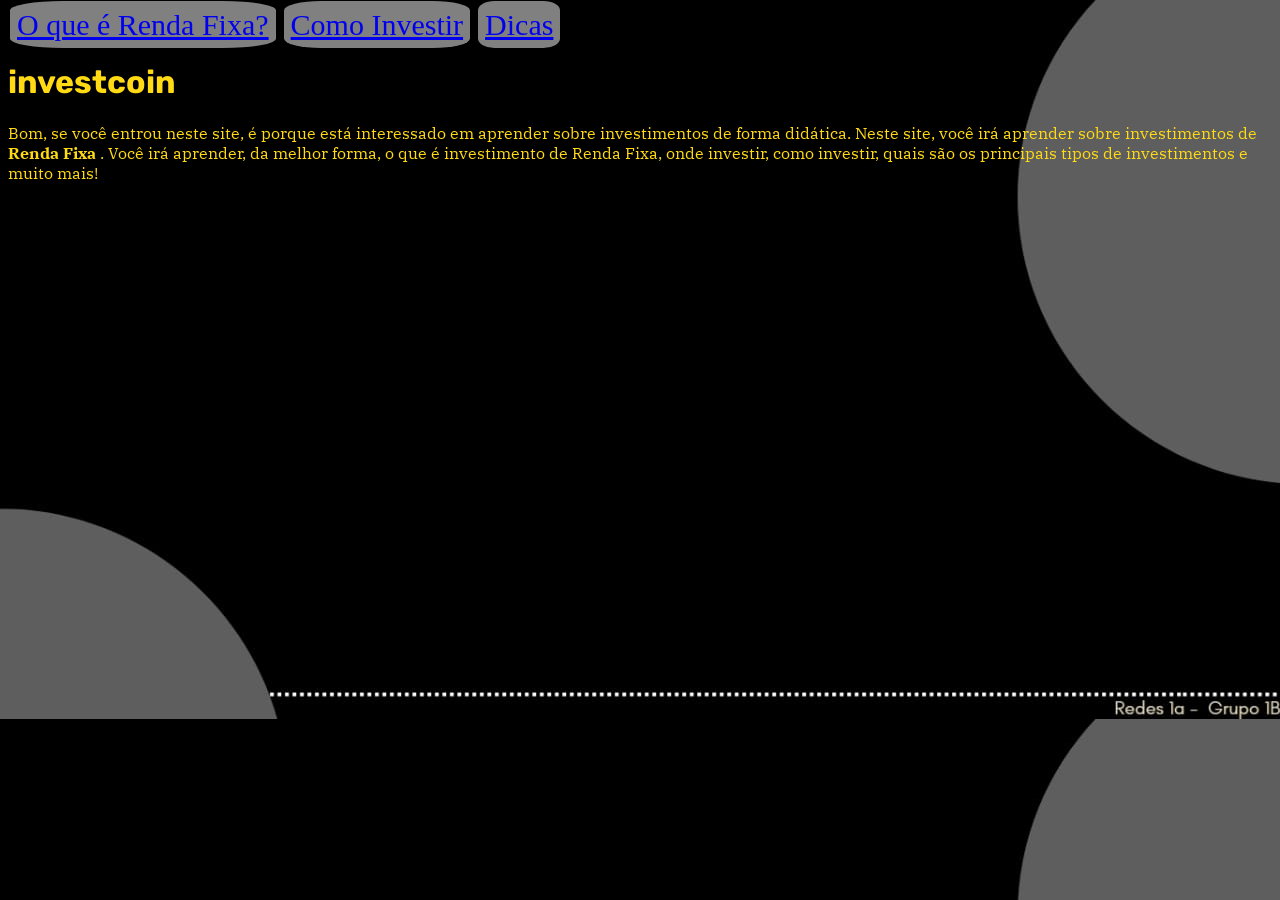
==== index.html @ ecc2b0ac "Rename lpw.html to index.html renomeei a pagina principal para index.html" ====
<!DOCTYPE html>
<html lang="en">
<head>
    <meta charset="UTF-8">
    <meta name="viewport" content="width=device-width, initial-scale=1.0">
    <title>investcoin</title>
    <link rel="stylesheet" type="text/css" href="estilo.css"/>
    <link rel="preconnect" href="https://fonts.googleapis.com">
    <link rel="preconnect" href="https://fonts.gstatic.com" crossorigin>
    <link href="https://fonts.googleapis.com/css2?family=Rubik:ital,wght@0,300..900;1,300..900&display=swap" rel="stylesheet">
    <link rel="preconnect" href="https://fonts.googleapis.com">
    <link rel="preconnect" href="https://fonts.gstatic.com" crossorigin>
    <link href="https://fonts.googleapis.com/css2?family=Figtree:ital,wght@0,300..900;1,300..900&family=IBM+Plex+Serif:ital,wght@0,100;0,200;0,300;0,400;0,500;0,600;0,700;1,100;1,200;1,300;1,400;1,500;1,600;1,700&family=Roboto+Mono:ital,wght@0,100..700;1,100..700&family=Rubik:ital,wght@0,300..900;1,300..900&display=swap" rel="stylesheet">
</head>
<body>
    <header><a href="o-que-e.html" class="botao">O que é Renda Fixa?</a>  <a href="como-investir.html" class="botao"> Como Investir</a> <a href="dicas.html" class="botao"> Dicas</a></header>
    <h1>investcoin</h1>
    <p>Bom, se você entrou neste site, é porque está interessado em aprender sobre investimentos de forma didática. 
    Neste site, você irá aprender sobre investimentos de <b> Renda Fixa </b> . Você irá aprender, da melhor forma, o que é
    investimento de Renda Fixa, onde investir, como investir, quais são os principais tipos de investimentos e muito mais!
    </p>
</body>
</html>
---- estilo.css ----
h1 {
    font-family: Rubik;
    color: #FFDA15;
}

h3 {
    font-family: Rubik;
    color: #FFDA15;
}

h2 {
    font-family: Rubik;
    color: #FFDA15;
}

p {

    font-family: IBM Plex Serif;
    color: #FFDA15;
    

}

body {

    display: block;
    background-size: 100%;
    background-image: url(imagemdefundo.jpg);
}

header {
    color: white;

}

a {
    background-color: antiquewhite;
    border-radius: 20%;
    text-align: center;
    margin-right: 15px;

}

.botao {
    font-size: 30px;
    background-color: grey;
    margin: 2px;
    padding: 7px;

}
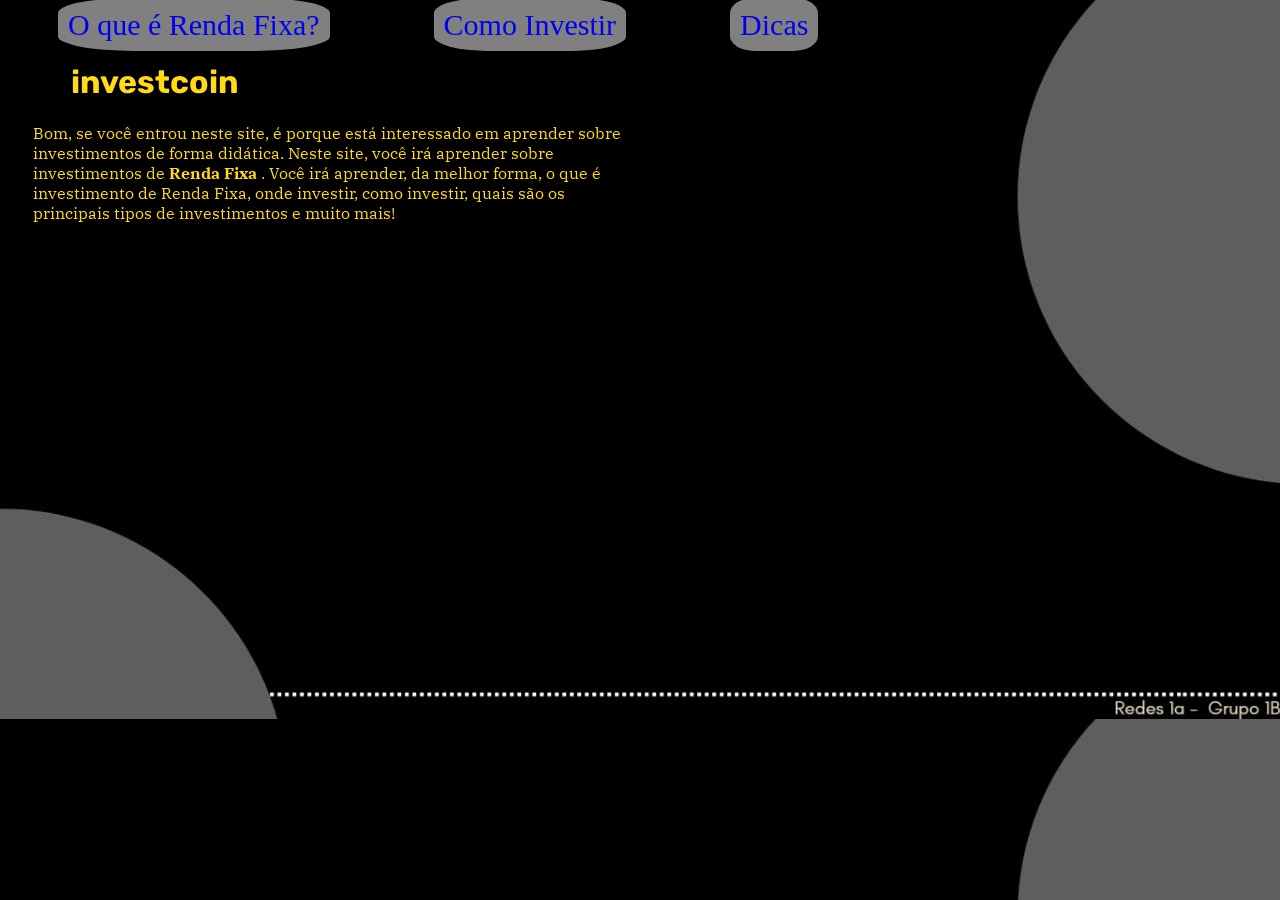
==== commit c5bdc0ca: "Update index.html coloquei ícone na página" ====
--- a/index.html
+++ b/index.html
@@ -5,6 +5,7 @@
     <meta name="viewport" content="width=device-width, initial-scale=1.0">
     <title>investcoin</title>
     <link rel="stylesheet" type="text/css" href="estilo.css"/>
+    <link rel="shortcut icon" type="imagex/png" href="Moeda-removebg-preview.png">
     <link rel="preconnect" href="https://fonts.googleapis.com">
     <link rel="preconnect" href="https://fonts.gstatic.com" crossorigin>
     <link href="https://fonts.googleapis.com/css2?family=Rubik:ital,wght@0,300..900;1,300..900&display=swap" rel="stylesheet">
--- a/estilo.css
+++ b/estilo.css
@@ -1,6 +1,7 @@
 h1 {
     font-family: Rubik;
     color: #FFDA15;
+    margin-left: 5%;
 }
 
 h3 {
@@ -17,7 +18,9 @@
 
     font-family: IBM Plex Serif;
     color: #FFDA15;
-    
+    margin-left: 2%;
+    margin-right: 50%;
+
 
 }
 
@@ -34,17 +37,33 @@
 }
 
 a {
-    background-color: antiquewhite;
-    border-radius: 20%;
+
+    border-radius: 28%;
     text-align: center;
     margin-right: 15px;
+    text-decoration: none;
 
+    
+
+}
+a:hover {
+    color: white;
+}
+
+a:active {
+    color: #FFDA15;
 }
 
 .botao {
     font-size: 30px;
     background-color: grey;
-    margin: 2px;
-    padding: 7px;
+    margin: 50px;
+    padding: 10px;
+
 
 }
+
+img {
+    width: 200px;
+}
+
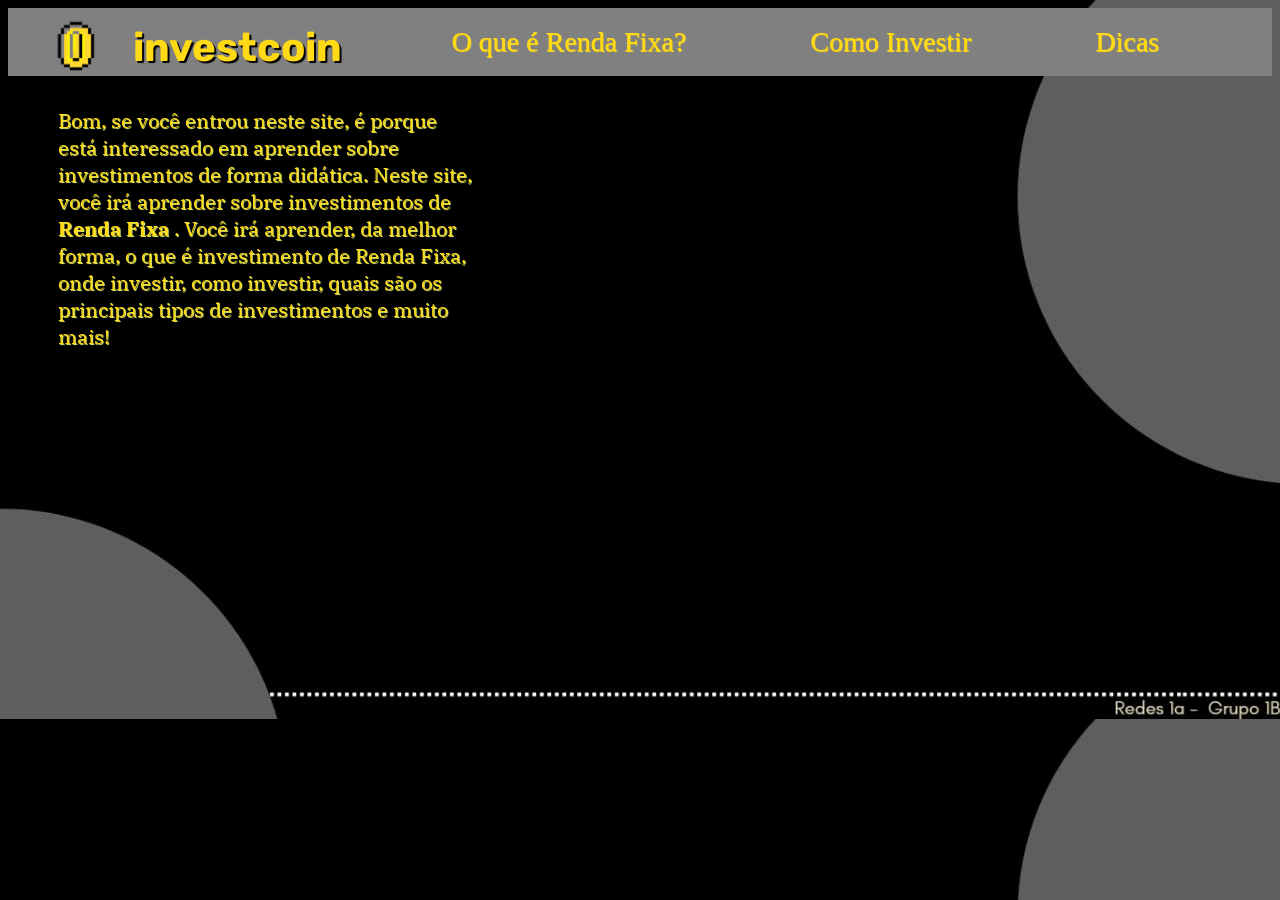
==== commit b93c62cf: "Update index.html Adicionei ícone, arrumei a div header" ====
--- a/index.html
+++ b/index.html
@@ -14,8 +14,11 @@
     <link href="https://fonts.googleapis.com/css2?family=Figtree:ital,wght@0,300..900;1,300..900&family=IBM+Plex+Serif:ital,wght@0,100;0,200;0,300;0,400;0,500;0,600;0,700;1,100;1,200;1,300;1,400;1,500;1,600;1,700&family=Roboto+Mono:ital,wght@0,100..700;1,100..700&family=Rubik:ital,wght@0,300..900;1,300..900&display=swap" rel="stylesheet">
 </head>
 <body>
-    <header><a href="o-que-e.html" class="botao">O que é Renda Fixa?</a>  <a href="como-investir.html" class="botao"> Como Investir</a> <a href="dicas.html" class="botao"> Dicas</a></header>
+    <header>
+    <img src="Moeda-removebg-preview.png" alt="">
     <h1>investcoin</h1>
+    <a href="o-que-e.html">O que é Renda Fixa?</a>  <a href="como-investir.html"> Como Investir</a> <a href="dicas.html"> Dicas</a>
+    </header>
     <p>Bom, se você entrou neste site, é porque está interessado em aprender sobre investimentos de forma didática. 
     Neste site, você irá aprender sobre investimentos de <b> Renda Fixa </b> . Você irá aprender, da melhor forma, o que é
     investimento de Renda Fixa, onde investir, como investir, quais são os principais tipos de investimentos e muito mais!
--- a/estilo.css
+++ b/estilo.css
@@ -1,69 +1,61 @@
 h1 {
+    float: inline-start;
     font-family: Rubik;
     color: #FFDA15;
     margin-left: 5%;
+    margin-top: 4px;
+    text-shadow: 0.5mm 0.4mm 0.2mm rgb(0, 0, 0);
+    position:relative;
+    right: 14px;
+    bottom: 6px;
+    font-size: 40px;
 }
-
 h3 {
     font-family: Rubik;
     color: #FFDA15;
 }
-
 h2 {
     font-family: Rubik;
     color: #FFDA15;
 }
-
 p {
-
+    font-size: 20px;
+    text-shadow: 0.2mm 0.2mm 0.2mm rgb(217, 235, 114);
     font-family: IBM Plex Serif;
     color: #FFDA15;
-    margin-left: 2%;
-    margin-right: 50%;
-
-
+    margin-left: 50px;
+    margin-right: 800px;
+    margin-top: 31px;
 }
-
 body {
-
     display: block;
     background-size: 100%;
     background-image: url(imagemdefundo.jpg);
 }
-
+a{
+    color: #FFDA15;
+    text-decoration: none;
+    font-size: 28px;
+    margin: 50px;
+    padding: 10px;
+    text-shadow: 0.2mm 0.2mm 0.2mm #FFDA15;
+}
 header {
-    color: white;
-
-}
-
-a {
-
-    border-radius: 28%;
+    background-color: grey;
+    padding: 18px;
     text-align: center;
-    margin-right: 15px;
-    text-decoration: none;
-
-    
-
 }
 a:hover {
     color: white;
 }
-
 a:active {
     color: #FFDA15;
 }
-
-.botao {
-    font-size: 30px;
-    background-color: grey;
-    margin: 50px;
-    padding: 10px;
-
-
+img {
+    float: inline-start;
+    width: 60px;
+    position:relative; 
+    bottom: 10px;
+    left: 20px;
 }
 
-img {
-    width: 200px;
-}
-
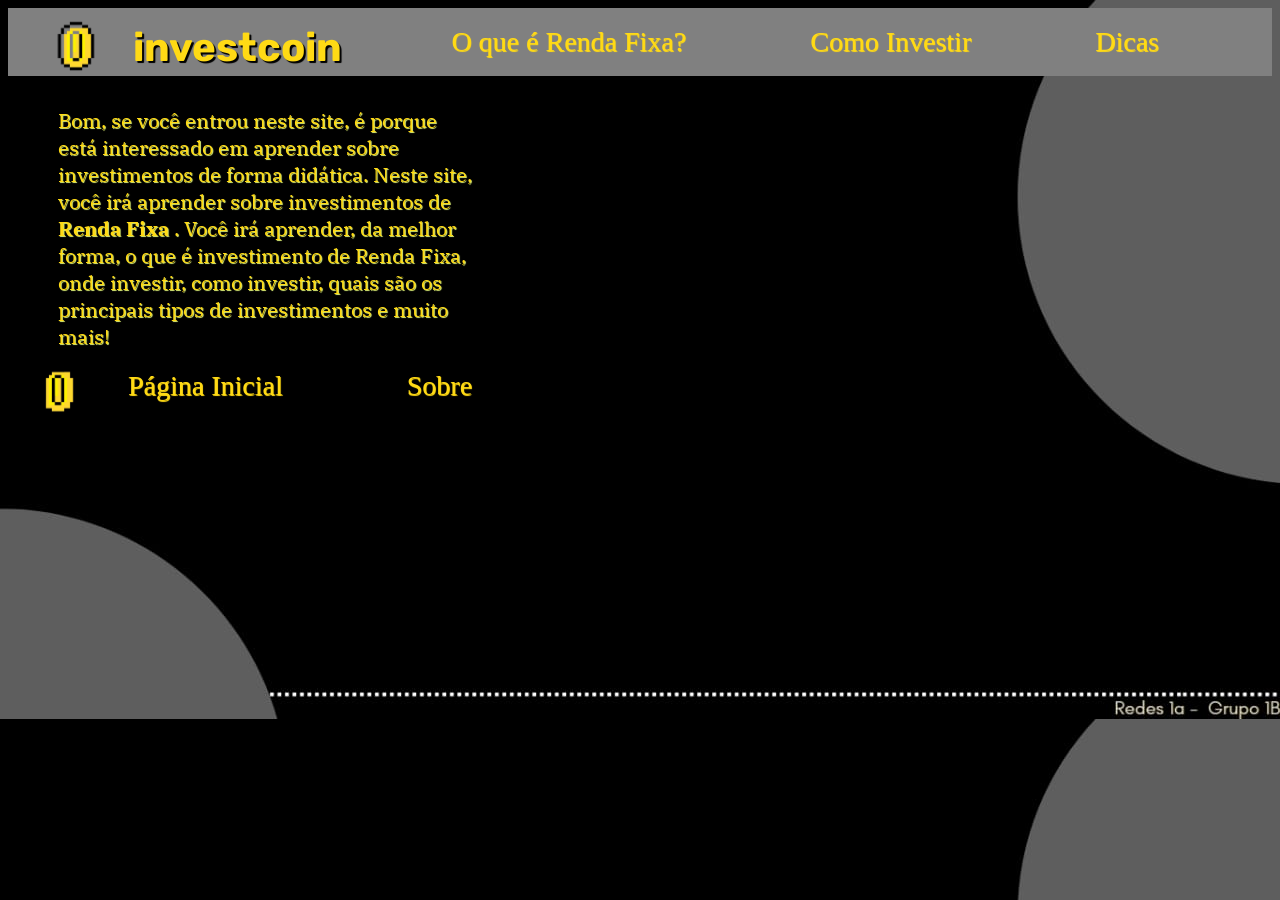
==== commit 5fa29368: "Update index.html Criei um footer (um rodapé) para o site, com o link para página inicial e para a p" ====
--- a/index.html
+++ b/index.html
@@ -23,5 +23,9 @@
     Neste site, você irá aprender sobre investimentos de <b> Renda Fixa </b> . Você irá aprender, da melhor forma, o que é
     investimento de Renda Fixa, onde investir, como investir, quais são os principais tipos de investimentos e muito mais!
     </p>
+    <footer>
+        <a href="index.html">Página Inicial</a> <a href="sobre.html">Sobre</a>
+        <img id="imgfot"src="Moeda-removebg-preview.png" alt="">
+    </footer>
 </body>
 </html>
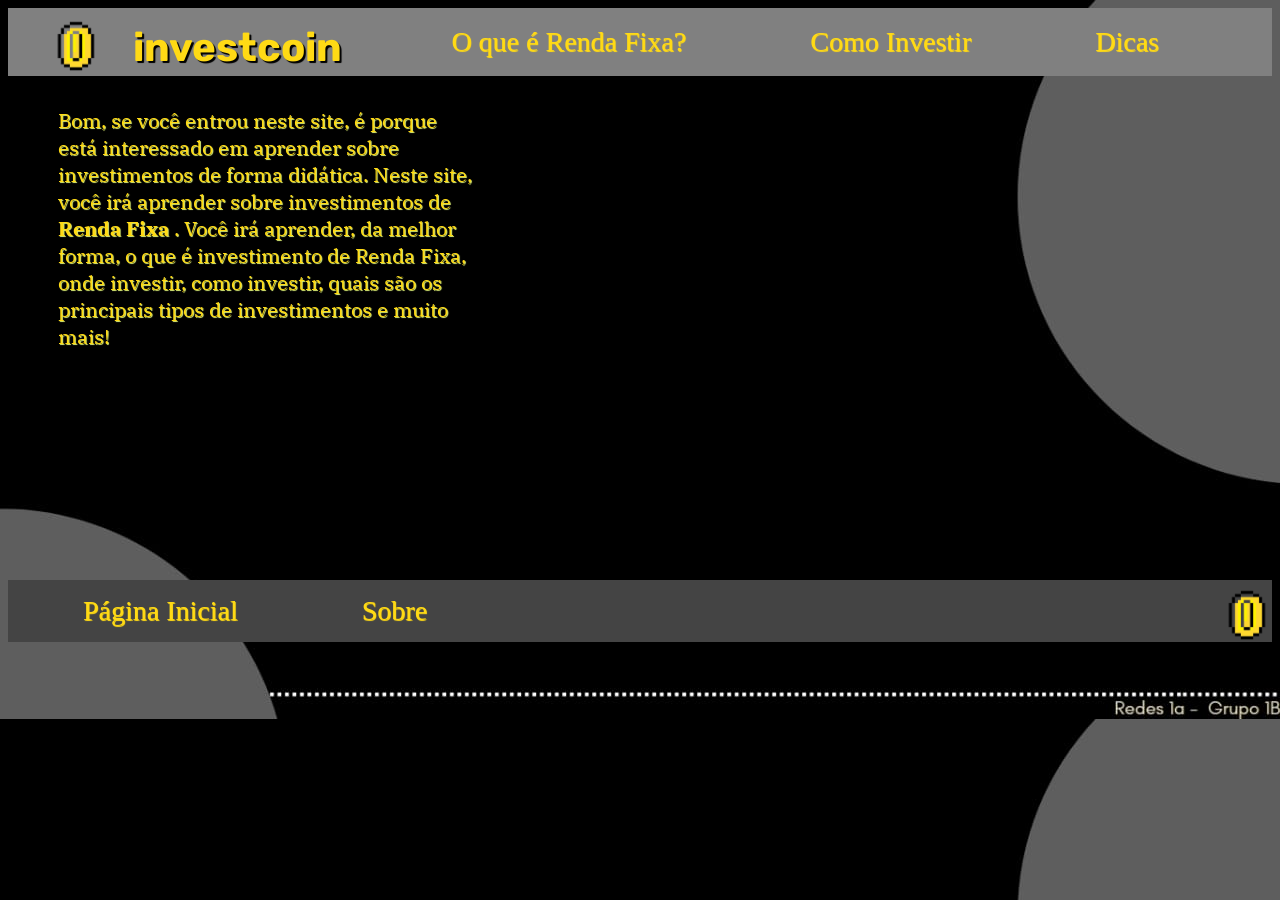
==== commit a1e08a13: "Update index.html Coloquei uma nova fonte ("Acme")" ====
--- a/index.html
+++ b/index.html
@@ -12,6 +12,9 @@
     <link rel="preconnect" href="https://fonts.googleapis.com">
     <link rel="preconnect" href="https://fonts.gstatic.com" crossorigin>
     <link href="https://fonts.googleapis.com/css2?family=Figtree:ital,wght@0,300..900;1,300..900&family=IBM+Plex+Serif:ital,wght@0,100;0,200;0,300;0,400;0,500;0,600;0,700;1,100;1,200;1,300;1,400;1,500;1,600;1,700&family=Roboto+Mono:ital,wght@0,100..700;1,100..700&family=Rubik:ital,wght@0,300..900;1,300..900&display=swap" rel="stylesheet">
+<link rel="preconnect" href="https://fonts.googleapis.com">
+<link rel="preconnect" href="https://fonts.gstatic.com" crossorigin>
+<link href="https://fonts.googleapis.com/css2?family=Acme&display=swap" rel="stylesheet">
 </head>
 <body>
     <header>
--- a/estilo.css
+++ b/estilo.css
@@ -58,4 +58,14 @@
     bottom: 10px;
     left: 20px;
 }
+footer {
+    background-color: rgb(68, 68, 68);
+    padding: 15px;
+    position: relative;
+    top: 210px;
+}
+#imgfot {
+    float: inline-end;
+}
 
+
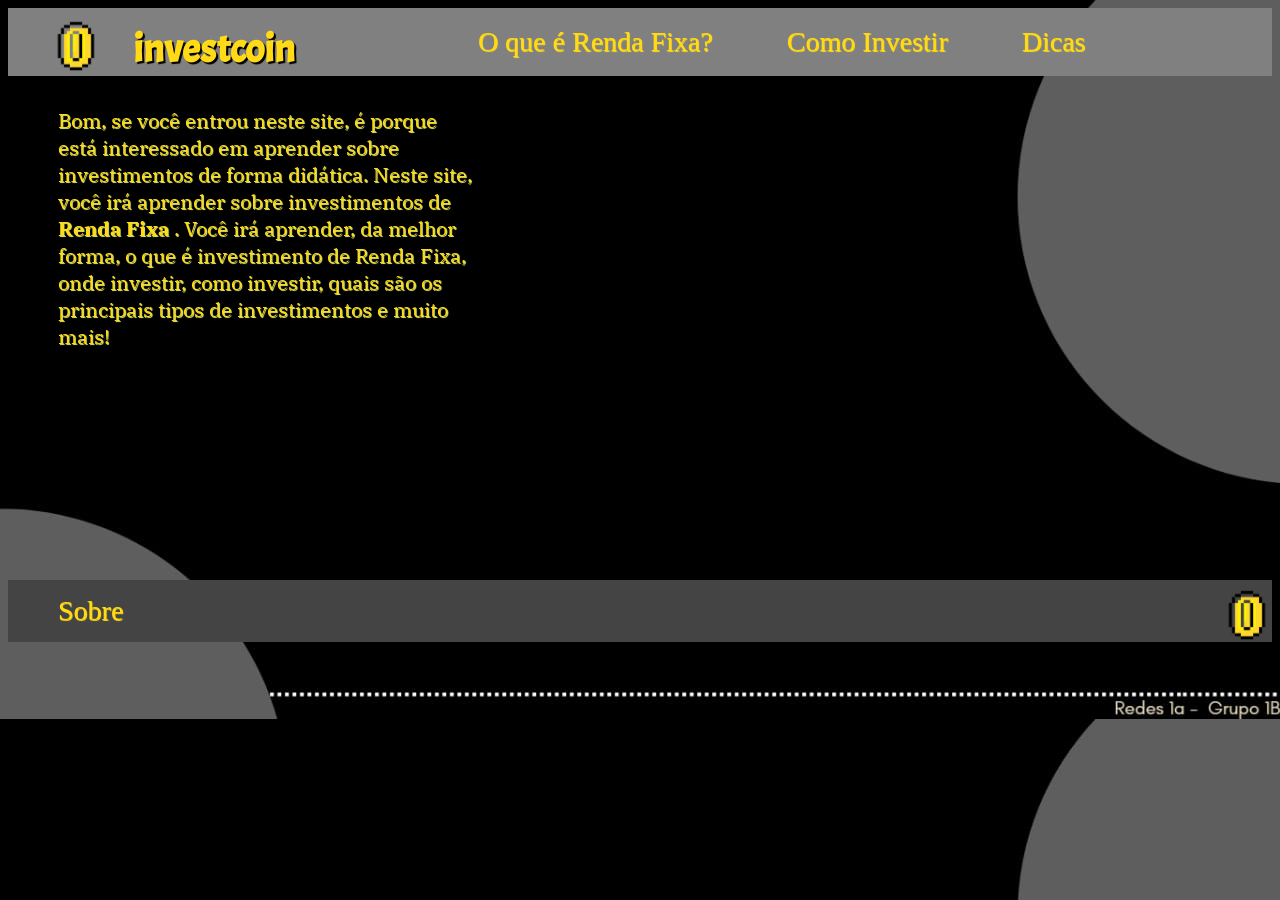
==== commit 0a52f9de: "Update index.html Removi o link para a página inicial pois não faz sentido ter um link da página ini" ====
--- a/index.html
+++ b/index.html
@@ -27,7 +27,7 @@
     investimento de Renda Fixa, onde investir, como investir, quais são os principais tipos de investimentos e muito mais!
     </p>
     <footer>
-        <a href="index.html">Página Inicial</a> <a href="sobre.html">Sobre</a>
+        <a href="sobre.html">Sobre</a>
         <img id="imgfot"src="Moeda-removebg-preview.png" alt="">
     </footer>
 </body>
--- a/estilo.css
+++ b/estilo.css
@@ -1,6 +1,6 @@
 h1 {
     float: inline-start;
-    font-family: Rubik;
+    font-family: "Acme", sans-serif;
     color: #FFDA15;
     margin-left: 5%;
     margin-top: 4px;
@@ -36,7 +36,7 @@
     color: #FFDA15;
     text-decoration: none;
     font-size: 28px;
-    margin: 50px;
+    margin: 25px;
     padding: 10px;
     text-shadow: 0.2mm 0.2mm 0.2mm #FFDA15;
 }
